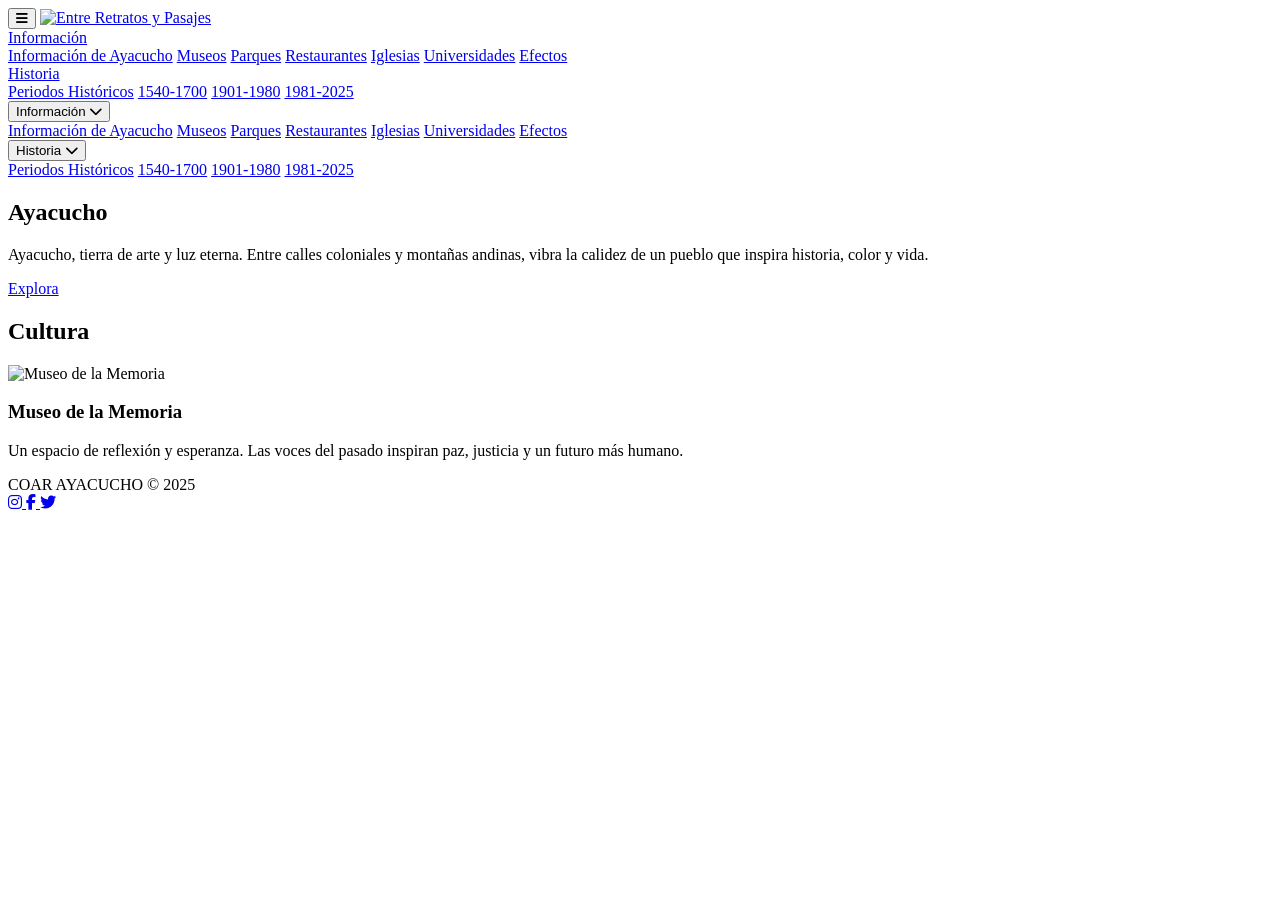
==== index.html @ 3b13c946 "Create index.html" ====
<!doctype html><html lang="es"><head> <meta charset="UTF-8" /> <meta name="viewport" content="width=device-width, initial-scale=1.0" /> <title>Identidad Ayacuchana</title> <!-- Fuentes e iconos --> <link rel="preconnect" href="https://fonts.googleapis.com" /> <link rel="preconnect" href="https://fonts.gstatic.com" crossorigin /> <link href="https://fonts.googleapis.com/css2?family=Lato:wght@300;400;700;900&display=swap" rel="stylesheet" /> <link rel="stylesheet" href="//fonts.googleapis.com/css?family=Lato:100,100i,300,300i,400,400i,700,700i,900,900i%7CCrimson+Text:400,400italic,600,600italic,700,700italic%7CPT+Mono&display=swap" /> <link rel="stylesheet" href="https://cdnjs.cloudflare.com/ajax/libs/font-awesome/6.5.2/css/all.min.css" /> <!-- Tu CSS --> <link rel="stylesheet" href="styles.css" /></head><body> <header class="site-header"> <button class="menu-button" id="menuButton" aria-label="Abrir menú"> <i class="fa-solid fa-bars"></i> </button> <a href="index.html" class="site-logo"> <img src="https://lh3.googleusercontent.com/d/1uylTdA3qMG6ByTwIbp6gedMnz0O5Uwx9" alt="Entre Retratos y Pasajes" /> </a> <nav class="desktop-nav"> <div class="desktop-item"> <a href="https://proyecto-cas-5to-d.github.io/Ayacucho/fotos.html">Información</a> <div class="desktop-submenu"> <a href="https://proyecto-cas-5to-d.github.io/Ayacucho/fotos.html">Información de Ayacucho</a> <a href="/images/images.html?categoria=museos">Museos</a> <a href="/images/images.html?categoria=parques">Parques</a> <a href="/images/images.html?categoria=restaurantes">Restaurantes</a> <a href="/images/images.html?categoria=iglesias">Iglesias</a> <a href="/images/images.html?categoria=universidades">Universidades</a> <a href="https://imaginem.site/kinetika/fullscreen/particles-with-image/" target="_blank">Efectos</a> </div> </div> <div class="desktop-item"> <a href="https://matripaoymartin.my.canva.site/huamanga" target="_blank">Historia</a> <div class="desktop-submenu"> <a href="https://matripaoymartin.my.canva.site/huamanga" target="_blank">Periodos Históricos</a> <a href="https://1540-1700.my.canva.site/" target="_blank">1540-1700</a> <a href="https://1901-1980.my.canva.site/1901-1980" target="_blank">1901-1980</a> <a href="https://1981-2025.my.canva.site/" target="_blank">1981-2025</a> </div> </div> </nav></header> <!-- MENÚ DESPLEGABLE --> <nav class="mobile-menu" id="mobileMenu"> <div class="menu-group"> <button class="submenu-btn"> Información <i class="fa-solid fa-chevron-down"></i> </button> <div class="submenu"> <a href="#">Información de Ayacucho</a> <a href="/images/images.html?categoria=museos">Museos</a> <a href="/images/images.html?categoria=parques">Parques</a> <a href="/images/images.html?categoria=restaurantes">Restaurantes</a> <a href="/images/images.html?categoria=iglesias">Iglesias</a> <a href="/images/images.html?categoria=universidades">Universidades</a> <a href="https://imaginem.site/kinetika/fullscreen/particles-with-image/" target="_blank">Efectos</a> </div> </div> <div class="menu-group"> <button class="submenu-btn"> Historia <i class="fa-solid fa-chevron-down"></i> </button> <div class="submenu"> <a href="https://matripaoymartin.my.canva.site/huamanga" target="_blank">Periodos Históricos</a> <a href="https://1540-1700.my.canva.site/" target="_blank">1540-1700</a> <a href="https://1901-1980.my.canva.site/1901-1980" target="_blank">1901-1980</a> <a href="https://1981-2025.my.canva.site/" target="_blank">1981-2025</a> </div> </div> </nav> <!-- HERO PRINCIPAL --> <main class="hero"> <!-- Fondo tipo slideshow --> <div class="hero-bg active" style="background-image: url('https://images.unsplash.com/photo-1533055355327-5fa0729868b2?fm=jpg&q=60&w=3000&ixlib=rb-4.1.0&ixid=M3wxMjA3fDB8MHxzZWFyY2h8Mnx8SHVhbWFuZ2ElMjBBeWFjdWNob3xlbnwwfHwwfHx8MA%3D%3D');"></div> <div class="hero-bg" style="background-image: url('https://lh3.googleusercontent.com/d/1KLR2aCZAbWEwBZNgAj-OKdTPatERDBUK');"></div> <div class="hero-bg" style="background-image: url('https://lh3.googleusercontent.com/d/1-9FIA8j7cVhqcYdVpSE0PZ_sdgY7OZIB');"></div> <div class="hero-bg" style="background-image: url('https://lh3.googleusercontent.com/d/13dvk5ICoD3d5-dUljzhJoiHoP9PHrhNM');"></div> <div class="hero-overlay"></div> <!-- Texto principal --> <section class="hero-content"> <h1 id="slideTitle">Ayacucho</h1> <p id="slideText"> Ayacucho, tierra de arte y luz eterna. Entre calles coloniales y montañas andinas, vibra la calidez de un pueblo que inspira historia, color y vida. </p> <a id="slideButton" href="https://proyecto-cas-5to-d.github.io/Ayacucho/fotos.html" class="hero-button"> Explora </a> </section> <!-- Tarjeta cultura --> <section class="event-card"> <h2>Cultura</h2> <div class="event-content"> <img id="cardImage" src="https://lh3.googleusercontent.com/d/1Sd1HqyoSCtdLHzweCFd6rQAxGH1SHVhP" alt="Museo de la Memoria" /> <div class="event-text"> <h3 id="cardTitle">Museo de la Memoria</h3> <p id="cardText"> Un espacio de reflexión y esperanza. Las voces del pasado inspiran paz, justicia y un futuro más humano. </p> </div> </div> </section> </main> <!-- FOOTER --> <footer class="site-footer"> <span>COAR AYACUCHO © 2025</span> <div class="social-icons"> <a href="https://instagram.com/huamanicasavilcaivan" target="_blank" aria-label="Instagram"> <i class="fa-brands fa-instagram"></i> </a> <a href="#" aria-label="Facebook"> <i class="fa-brands fa-facebook-f"></i> </a> <a href="#" aria-label="Twitter"> <i class="fa-brands fa-twitter"></i> </a> </div> </footer> <!-- JS SIMPLE PARA MENÚ Y SLIDES --> <script> const menuButton = document.getElementById("menuButton"); const mobileMenu = document.getElementById("mobileMenu"); menuButton.addEventListener("click", () => { mobileMenu.classList.toggle("active"); }); document.querySelectorAll(".submenu-btn").forEach(button => { button.addEventListener("click", () => { button.parentElement.classList.toggle("open"); }); }); const slides = [ { title: "Ayacucho", text: "Ayacucho, tierra de arte y luz eterna. Entre calles coloniales y montañas andinas, vibra la calidez de un pueblo que inspira historia, color y vida.", button: "https://proyecto-cas-5to-d.github.io/Ayacucho/fotos.html" }, { title: "UNSCH", text: "Universidad Nacional de San Cristóbal de Huamanga, orgullo de Ayacucho y faro del conocimiento.", button: "https://proyecto-cas-5to-d.github.io/Ayacucho/universidades.html" }, { title: "Arte", text: "El arte ayacuchano, alma viva de los Andes. Colores, formas y sentimientos que narran historia e identidad.", button: "https://www.ytuqueplanes.com/blog-viajero/ayacucho/artesanias-de-ayacucho-descubre-el-arte-y-la-tradicion-hecha-a-mano" }, { title: "COAR", text: "COAR Ayacucho, donde los sueños se elevan. Un espacio de excelencia que forma líderes con corazón y visión.", button: "https://www.minedu.gob.pe/colegios-de-alto-rendimiento/" } ]; const cards = [ { image: "https://lh3.googleusercontent.com/d/1Sd1HqyoSCtdLHzweCFd6rQAxGH1SHVhP", title: "Museo de la Memoria", text: "Un espacio de reflexión y esperanza. Las voces del pasado inspiran paz, justicia y un futuro más humano." }, { image: "https://lh3.googleusercontent.com/d/1JtsV_2T5Yc2I-uwbFJ1Zkzl7Kf3fh45-", title: "Plaza Mayor", text: "Corazón vibrante de la ciudad. Entre arcos coloniales y cielo andino late la historia de Ayacucho." }, { image: "https://lh3.googleusercontent.com/d/1V8BX3KMNAtz_OX3HtpJ3UGKypAgygcms", title: "Restaurante Las Flores", text: "Sabor ayacuchano que enamora. Cada plato florece con el alma de la sierra." }, { image: "https://lh3.googleusercontent.com/d/18DssAGGLlfx6_glV2ijnHltkbVBhIveI", title: "Lugares", text: "Rincones llenos de vida, tradición y color que muestran la belleza de Ayacucho." } ]; let current = 0; const backgrounds = document.querySelectorAll(".hero-bg"); setInterval(() => { backgrounds[current].classList.remove("active"); current = (current + 1) % slides.length; backgrounds[current].classList.add("active"); document.getElementById("slideTitle").textContent = slides[current].title; document.getElementById("slideText").textContent = slides[current].text; document.getElementById("slideButton").href = slides[current].button; document.getElementById("cardImage").src = cards[current].image; document.getElementById("cardTitle").textContent = cards[current].title; document.getElementById("cardText").textContent = cards[current].text; }, 6000); </script></body></html>
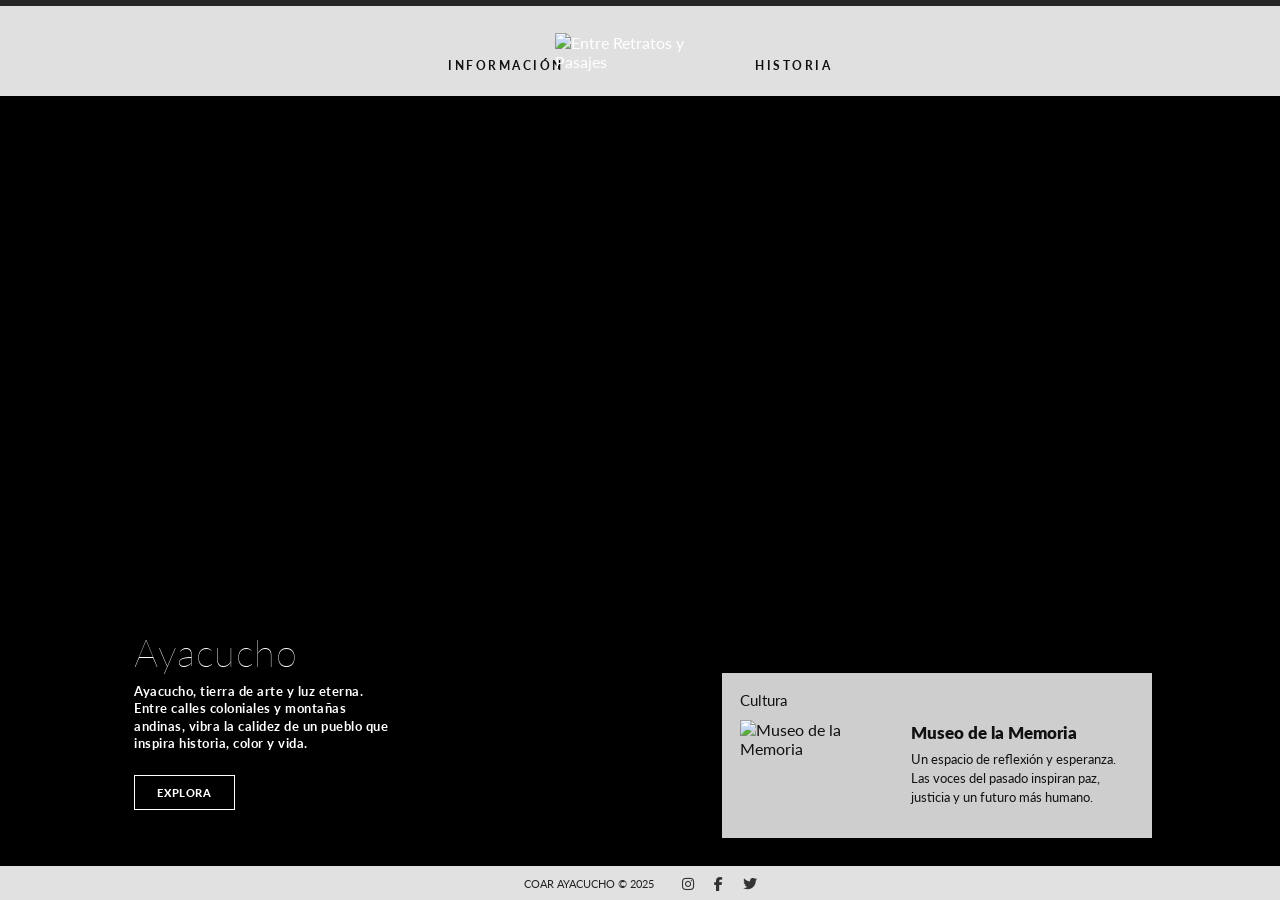
==== commit 6629921e: "Update index.html" ====
--- a/index.html
+++ b/index.html
@@ -1 +1 @@
-<!doctype html><html lang="es"><head> <meta charset="UTF-8" /> <meta name="viewport" content="width=device-width, initial-scale=1.0" /> <title>Identidad Ayacuchana</title> <!-- Fuentes e iconos --> <link rel="preconnect" href="https://fonts.googleapis.com" /> <link rel="preconnect" href="https://fonts.gstatic.com" crossorigin /> <link href="https://fonts.googleapis.com/css2?family=Lato:wght@300;400;700;900&display=swap" rel="stylesheet" /> <link rel="stylesheet" href="//fonts.googleapis.com/css?family=Lato:100,100i,300,300i,400,400i,700,700i,900,900i%7CCrimson+Text:400,400italic,600,600italic,700,700italic%7CPT+Mono&display=swap" /> <link rel="stylesheet" href="https://cdnjs.cloudflare.com/ajax/libs/font-awesome/6.5.2/css/all.min.css" /> <!-- Tu CSS --> <link rel="stylesheet" href="styles.css" /></head><body> <header class="site-header"> <button class="menu-button" id="menuButton" aria-label="Abrir menú"> <i class="fa-solid fa-bars"></i> </button> <a href="index.html" class="site-logo"> <img src="https://lh3.googleusercontent.com/d/1uylTdA3qMG6ByTwIbp6gedMnz0O5Uwx9" alt="Entre Retratos y Pasajes" /> </a> <nav class="desktop-nav"> <div class="desktop-item"> <a href="https://proyecto-cas-5to-d.github.io/Ayacucho/fotos.html">Información</a> <div class="desktop-submenu"> <a href="https://proyecto-cas-5to-d.github.io/Ayacucho/fotos.html">Información de Ayacucho</a> <a href="/images/images.html?categoria=museos">Museos</a> <a href="/images/images.html?categoria=parques">Parques</a> <a href="/images/images.html?categoria=restaurantes">Restaurantes</a> <a href="/images/images.html?categoria=iglesias">Iglesias</a> <a href="/images/images.html?categoria=universidades">Universidades</a> <a href="https://imaginem.site/kinetika/fullscreen/particles-with-image/" target="_blank">Efectos</a> </div> </div> <div class="desktop-item"> <a href="https://matripaoymartin.my.canva.site/huamanga" target="_blank">Historia</a> <div class="desktop-submenu"> <a href="https://matripaoymartin.my.canva.site/huamanga" target="_blank">Periodos Históricos</a> <a href="https://1540-1700.my.canva.site/" target="_blank">1540-1700</a> <a href="https://1901-1980.my.canva.site/1901-1980" target="_blank">1901-1980</a> <a href="https://1981-2025.my.canva.site/" target="_blank">1981-2025</a> </div> </div> </nav></header> <!-- MENÚ DESPLEGABLE --> <nav class="mobile-menu" id="mobileMenu"> <div class="menu-group"> <button class="submenu-btn"> Información <i class="fa-solid fa-chevron-down"></i> </button> <div class="submenu"> <a href="#">Información de Ayacucho</a> <a href="/images/images.html?categoria=museos">Museos</a> <a href="/images/images.html?categoria=parques">Parques</a> <a href="/images/images.html?categoria=restaurantes">Restaurantes</a> <a href="/images/images.html?categoria=iglesias">Iglesias</a> <a href="/images/images.html?categoria=universidades">Universidades</a> <a href="https://imaginem.site/kinetika/fullscreen/particles-with-image/" target="_blank">Efectos</a> </div> </div> <div class="menu-group"> <button class="submenu-btn"> Historia <i class="fa-solid fa-chevron-down"></i> </button> <div class="submenu"> <a href="https://matripaoymartin.my.canva.site/huamanga" target="_blank">Periodos Históricos</a> <a href="https://1540-1700.my.canva.site/" target="_blank">1540-1700</a> <a href="https://1901-1980.my.canva.site/1901-1980" target="_blank">1901-1980</a> <a href="https://1981-2025.my.canva.site/" target="_blank">1981-2025</a> </div> </div> </nav> <!-- HERO PRINCIPAL --> <main class="hero"> <!-- Fondo tipo slideshow --> <div class="hero-bg active" style="background-image: url('https://images.unsplash.com/photo-1533055355327-5fa0729868b2?fm=jpg&q=60&w=3000&ixlib=rb-4.1.0&ixid=M3wxMjA3fDB8MHxzZWFyY2h8Mnx8SHVhbWFuZ2ElMjBBeWFjdWNob3xlbnwwfHwwfHx8MA%3D%3D');"></div> <div class="hero-bg" style="background-image: url('https://lh3.googleusercontent.com/d/1KLR2aCZAbWEwBZNgAj-OKdTPatERDBUK');"></div> <div class="hero-bg" style="background-image: url('https://lh3.googleusercontent.com/d/1-9FIA8j7cVhqcYdVpSE0PZ_sdgY7OZIB');"></div> <div class="hero-bg" style="background-image: url('https://lh3.googleusercontent.com/d/13dvk5ICoD3d5-dUljzhJoiHoP9PHrhNM');"></div> <div class="hero-overlay"></div> <!-- Texto principal --> <section class="hero-content"> <h1 id="slideTitle">Ayacucho</h1> <p id="slideText"> Ayacucho, tierra de arte y luz eterna. Entre calles coloniales y montañas andinas, vibra la calidez de un pueblo que inspira historia, color y vida. </p> <a id="slideButton" href="https://proyecto-cas-5to-d.github.io/Ayacucho/fotos.html" class="hero-button"> Explora </a> </section> <!-- Tarjeta cultura --> <section class="event-card"> <h2>Cultura</h2> <div class="event-content"> <img id="cardImage" src="https://lh3.googleusercontent.com/d/1Sd1HqyoSCtdLHzweCFd6rQAxGH1SHVhP" alt="Museo de la Memoria" /> <div class="event-text"> <h3 id="cardTitle">Museo de la Memoria</h3> <p id="cardText"> Un espacio de reflexión y esperanza. Las voces del pasado inspiran paz, justicia y un futuro más humano. </p> </div> </div> </section> </main> <!-- FOOTER --> <footer class="site-footer"> <span>COAR AYACUCHO © 2025</span> <div class="social-icons"> <a href="https://instagram.com/huamanicasavilcaivan" target="_blank" aria-label="Instagram"> <i class="fa-brands fa-instagram"></i> </a> <a href="#" aria-label="Facebook"> <i class="fa-brands fa-facebook-f"></i> </a> <a href="#" aria-label="Twitter"> <i class="fa-brands fa-twitter"></i> </a> </div> </footer> <!-- JS SIMPLE PARA MENÚ Y SLIDES --> <script> const menuButton = document.getElementById("menuButton"); const mobileMenu = document.getElementById("mobileMenu"); menuButton.addEventListener("click", () => { mobileMenu.classList.toggle("active"); }); document.querySelectorAll(".submenu-btn").forEach(button => { button.addEventListener("click", () => { button.parentElement.classList.toggle("open"); }); }); const slides = [ { title: "Ayacucho", text: "Ayacucho, tierra de arte y luz eterna. Entre calles coloniales y montañas andinas, vibra la calidez de un pueblo que inspira historia, color y vida.", button: "https://proyecto-cas-5to-d.github.io/Ayacucho/fotos.html" }, { title: "UNSCH", text: "Universidad Nacional de San Cristóbal de Huamanga, orgullo de Ayacucho y faro del conocimiento.", button: "https://proyecto-cas-5to-d.github.io/Ayacucho/universidades.html" }, { title: "Arte", text: "El arte ayacuchano, alma viva de los Andes. Colores, formas y sentimientos que narran historia e identidad.", button: "https://www.ytuqueplanes.com/blog-viajero/ayacucho/artesanias-de-ayacucho-descubre-el-arte-y-la-tradicion-hecha-a-mano" }, { title: "COAR", text: "COAR Ayacucho, donde los sueños se elevan. Un espacio de excelencia que forma líderes con corazón y visión.", button: "https://www.minedu.gob.pe/colegios-de-alto-rendimiento/" } ]; const cards = [ { image: "https://lh3.googleusercontent.com/d/1Sd1HqyoSCtdLHzweCFd6rQAxGH1SHVhP", title: "Museo de la Memoria", text: "Un espacio de reflexión y esperanza. Las voces del pasado inspiran paz, justicia y un futuro más humano." }, { image: "https://lh3.googleusercontent.com/d/1JtsV_2T5Yc2I-uwbFJ1Zkzl7Kf3fh45-", title: "Plaza Mayor", text: "Corazón vibrante de la ciudad. Entre arcos coloniales y cielo andino late la historia de Ayacucho." }, { image: "https://lh3.googleusercontent.com/d/1V8BX3KMNAtz_OX3HtpJ3UGKypAgygcms", title: "Restaurante Las Flores", text: "Sabor ayacuchano que enamora. Cada plato florece con el alma de la sierra." }, { image: "https://lh3.googleusercontent.com/d/18DssAGGLlfx6_glV2ijnHltkbVBhIveI", title: "Lugares", text: "Rincones llenos de vida, tradición y color que muestran la belleza de Ayacucho." } ]; let current = 0; const backgrounds = document.querySelectorAll(".hero-bg"); setInterval(() => { backgrounds[current].classList.remove("active"); current = (current + 1) % slides.length; backgrounds[current].classList.add("active"); document.getElementById("slideTitle").textContent = slides[current].title; document.getElementById("slideText").textContent = slides[current].text; document.getElementById("slideButton").href = slides[current].button; document.getElementById("cardImage").src = cards[current].image; document.getElementById("cardTitle").textContent = cards[current].title; document.getElementById("cardText").textContent = cards[current].text; }, 6000); </script></body></html>
+<!doctype html><html lang="es"><head> <meta charset="UTF-8" /> <meta name="viewport" content="width=device-width, initial-scale=1.0" /> <title>Identidad Ayacuchana</title> <!-- Fuentes e iconos --> <link rel="preconnect" href="https://fonts.googleapis.com" /> <link rel="preconnect" href="https://fonts.gstatic.com" crossorigin /> <link href="https://fonts.googleapis.com/css2?family=Lato:wght@300;400;700;900&display=swap" rel="stylesheet" /> <link rel="stylesheet" href="//fonts.googleapis.com/css?family=Lato:100,100i,300,300i,400,400i,700,700i,900,900i%7CCrimson+Text:400,400italic,600,600italic,700,700italic%7CPT+Mono&display=swap" /> <link rel="stylesheet" href="https://cdnjs.cloudflare.com/ajax/libs/font-awesome/6.5.2/css/all.min.css" /> <!-- Tu CSS --> <link rel="stylesheet" href="styles.css" /></head><body> <header class="site-header"> <button class="menu-button" id="menuButton" aria-label="Abrir menú"> <i class="fa-solid fa-bars"></i> </button> <a href="index.html" class="site-logo"> <img src="https://lh3.googleusercontent.com/d/1uylTdA3qMG6ByTwIbp6gedMnz0O5Uwx9" alt="Entre Retratos y Pasajes" /> </a> <nav class="desktop-nav"> <div class="desktop-item"> <a href="https://proyecto-cas-5to-d.github.io/Ayacucho/fotos.html">Información</a> <div class="desktop-submenu"> <a href="https://proyecto-cas-5to-d.github.io/Ayacucho/fotos.html">Información de Ayacucho</a> <a href="images/images.html?categoria=museos">Museos</a> <a href="images/images.html?categoria=parques">Parques</a> <a href="images/images.html?categoria=restaurantes">Restaurantes</a> <a href="images/images.html?categoria=iglesias">Iglesias</a> <a href="images/images.html?categoria=universidades">Universidades</a> <a href="https://imaginem.site/kinetika/fullscreen/particles-with-image/" target="_blank">Efectos</a> </div> </div> <div class="desktop-item"> <a href="https://matripaoymartin.my.canva.site/huamanga" target="_blank">Historia</a> <div class="desktop-submenu"> <a href="https://matripaoymartin.my.canva.site/huamanga" target="_blank">Periodos Históricos</a> <a href="https://1540-1700.my.canva.site/" target="_blank">1540-1700</a> <a href="https://1901-1980.my.canva.site/1901-1980" target="_blank">1901-1980</a> <a href="https://1981-2025.my.canva.site/" target="_blank">1981-2025</a> </div> </div> </nav></header> <!-- MENÚ DESPLEGABLE --> <nav class="mobile-menu" id="mobileMenu"> <div class="menu-group"> <button class="submenu-btn"> Información <i class="fa-solid fa-chevron-down"></i> </button> <div class="submenu"> <a href="#">Información de Ayacucho</a> <a href="images/images.html?categoria=museos">Museos</a> <a href="images/images.html?categoria=parques">Parques</a> <a href="images/images.html?categoria=restaurantes">Restaurantes</a> <a href="images/images.html?categoria=iglesias">Iglesias</a> <a href="images/images.html?categoria=universidades">Universidades</a> <a href="https://imaginem.site/kinetika/fullscreen/particles-with-image/" target="_blank">Efectos</a> </div> </div> <div class="menu-group"> <button class="submenu-btn"> Historia <i class="fa-solid fa-chevron-down"></i> </button> <div class="submenu"> <a href="https://matripaoymartin.my.canva.site/huamanga" target="_blank">Periodos Históricos</a> <a href="https://1540-1700.my.canva.site/" target="_blank">1540-1700</a> <a href="https://1901-1980.my.canva.site/1901-1980" target="_blank">1901-1980</a> <a href="https://1981-2025.my.canva.site/" target="_blank">1981-2025</a> </div> </div> </nav> <!-- HERO PRINCIPAL --> <main class="hero"> <!-- Fondo tipo slideshow --> <div class="hero-bg active" style="background-image: url('https://images.unsplash.com/photo-1533055355327-5fa0729868b2?fm=jpg&q=60&w=3000&ixlib=rb-4.1.0&ixid=M3wxMjA3fDB8MHxzZWFyY2h8Mnx8SHVhbWFuZ2ElMjBBeWFjdWNob3xlbnwwfHwwfHx8MA%3D%3D');"></div> <div class="hero-bg" style="background-image: url('https://lh3.googleusercontent.com/d/1KLR2aCZAbWEwBZNgAj-OKdTPatERDBUK');"></div> <div class="hero-bg" style="background-image: url('https://lh3.googleusercontent.com/d/1-9FIA8j7cVhqcYdVpSE0PZ_sdgY7OZIB');"></div> <div class="hero-bg" style="background-image: url('https://lh3.googleusercontent.com/d/13dvk5ICoD3d5-dUljzhJoiHoP9PHrhNM');"></div> <div class="hero-overlay"></div> <!-- Texto principal --> <section class="hero-content"> <h1 id="slideTitle">Ayacucho</h1> <p id="slideText"> Ayacucho, tierra de arte y luz eterna. Entre calles coloniales y montañas andinas, vibra la calidez de un pueblo que inspira historia, color y vida. </p> <a id="slideButton" href="https://proyecto-cas-5to-d.github.io/Ayacucho/fotos.html" class="hero-button"> Explora </a> </section> <!-- Tarjeta cultura --> <section class="event-card"> <h2>Cultura</h2> <div class="event-content"> <img id="cardImage" src="https://lh3.googleusercontent.com/d/1Sd1HqyoSCtdLHzweCFd6rQAxGH1SHVhP" alt="Museo de la Memoria" /> <div class="event-text"> <h3 id="cardTitle">Museo de la Memoria</h3> <p id="cardText"> Un espacio de reflexión y esperanza. Las voces del pasado inspiran paz, justicia y un futuro más humano. </p> </div> </div> </section> </main> <!-- FOOTER --> <footer class="site-footer"> <span>COAR AYACUCHO © 2025</span> <div class="social-icons"> <a href="https://instagram.com/huamanicasavilcaivan" target="_blank" aria-label="Instagram"> <i class="fa-brands fa-instagram"></i> </a> <a href="#" aria-label="Facebook"> <i class="fa-brands fa-facebook-f"></i> </a> <a href="#" aria-label="Twitter"> <i class="fa-brands fa-twitter"></i> </a> </div> </footer> <!-- JS SIMPLE PARA MENÚ Y SLIDES --> <script> const menuButton = document.getElementById("menuButton"); const mobileMenu = document.getElementById("mobileMenu"); menuButton.addEventListener("click", () => { mobileMenu.classList.toggle("active"); }); document.querySelectorAll(".submenu-btn").forEach(button => { button.addEventListener("click", () => { button.parentElement.classList.toggle("open"); }); }); const slides = [ { title: "Ayacucho", text: "Ayacucho, tierra de arte y luz eterna. Entre calles coloniales y montañas andinas, vibra la calidez de un pueblo que inspira historia, color y vida.", button: "https://proyecto-cas-5to-d.github.io/Ayacucho/fotos.html" }, { title: "UNSCH", text: "Universidad Nacional de San Cristóbal de Huamanga, orgullo de Ayacucho y faro del conocimiento.", button: "https://proyecto-cas-5to-d.github.io/Ayacucho/universidades.html" }, { title: "Arte", text: "El arte ayacuchano, alma viva de los Andes. Colores, formas y sentimientos que narran historia e identidad.", button: "https://www.ytuqueplanes.com/blog-viajero/ayacucho/artesanias-de-ayacucho-descubre-el-arte-y-la-tradicion-hecha-a-mano" }, { title: "COAR", text: "COAR Ayacucho, donde los sueños se elevan. Un espacio de excelencia que forma líderes con corazón y visión.", button: "https://www.minedu.gob.pe/colegios-de-alto-rendimiento/" } ]; const cards = [ { image: "https://lh3.googleusercontent.com/d/1Sd1HqyoSCtdLHzweCFd6rQAxGH1SHVhP", title: "Museo de la Memoria", text: "Un espacio de reflexión y esperanza. Las voces del pasado inspiran paz, justicia y un futuro más humano." }, { image: "https://lh3.googleusercontent.com/d/1JtsV_2T5Yc2I-uwbFJ1Zkzl7Kf3fh45-", title: "Plaza Mayor", text: "Corazón vibrante de la ciudad. Entre arcos coloniales y cielo andino late la historia de Ayacucho." }, { image: "https://lh3.googleusercontent.com/d/1V8BX3KMNAtz_OX3HtpJ3UGKypAgygcms", title: "Restaurante Las Flores", text: "Sabor ayacuchano que enamora. Cada plato florece con el alma de la sierra." }, { image: "https://lh3.googleusercontent.com/d/18DssAGGLlfx6_glV2ijnHltkbVBhIveI", title: "Lugares", text: "Rincones llenos de vida, tradición y color que muestran la belleza de Ayacucho." } ]; let current = 0; const backgrounds = document.querySelectorAll(".hero-bg"); setInterval(() => { backgrounds[current].classList.remove("active"); current = (current + 1) % slides.length; backgrounds[current].classList.add("active"); document.getElementById("slideTitle").textContent = slides[current].title; document.getElementById("slideText").textContent = slides[current].text; document.getElementById("slideButton").href = slides[current].button; document.getElementById("cardImage").src = cards[current].image; document.getElementById("cardTitle").textContent = cards[current].title; document.getElementById("cardText").textContent = cards[current].text; }, 6000); </script></body></html>
--- a/styles.css
+++ b/styles.css
@@ -0,0 +1 @@
+.desktop-submenu a:last-child,.site-header{border-bottom:none}.menu-group.open .submenu,.submenu a,img{display:block}.desktop-item>a,.hero-content h1,.hero-content p,body,html{font-family:Lato,Arial,sans-serif}.desktop-item>a,.hero-button,.submenu-btn{text-transform:uppercase}*{box-sizing:border-box}body,html{width:100%;min-height:100%;margin:0;padding:0;background:#000;overflow-x:hidden}body{color:#fff}a{color:inherit;text-decoration:none}img{max-width:100%}.site-header{position:fixed;top:0;left:0;width:100%;height:106px;background:rgba(255,255,255,.88);backdrop-filter:blur(8px);-webkit-backdrop-filter:blur(8px);border-top:6px solid #252525;box-shadow:none;z-index:1000}.site-logo{position:absolute;top:27px;left:50%;transform:translateX(-50%);z-index:5}.site-logo img{width:170px;max-height:42px;object-fit:contain}.menu-button{display:none}.desktop-nav{width:100%;height:100%;position:relative}.desktop-item{position:absolute;top:48px}.desktop-item:first-child{left:35%}.desktop-item:last-child{right:35%}.desktop-item>a{color:#111;font-size:12px;font-weight:700;letter-spacing:2.5px}.desktop-item>a:hover{opacity:.65}.desktop-submenu{position:absolute;top:20px;left:0;width:210px;background:rgba(12,12,12,.96);padding:16px 20px;z-index:1005;opacity:0;visibility:hidden;pointer-events:none;transition:opacity .25s,visibility 0s linear .45s}.desktop-item:hover .desktop-submenu{opacity:1;visibility:visible;pointer-events:auto;transition:opacity .25s,visibility linear}.desktop-submenu a{display:block;color:#fff;font-size:12px;letter-spacing:.8px;padding:10px 0;border-bottom:1px solid rgba(255,255,255,.09)}.mobile-menu{position:fixed;top:57px;left:0;width:260px;max-width:85%;height:calc(100vh - 57px);background:rgba(20,20,20,.97);z-index:999;transform:translateX(-100%);transition:transform .3s;padding:14px 0;overflow-y:auto}.mobile-menu.active{transform:translateX(0)}.menu-group{border-bottom:1px solid rgba(255,255,255,.13)}.submenu-btn{width:100%;border:none;background:0 0;color:#fff;padding:16px 20px;font-size:12px;font-weight:800;letter-spacing:3px;display:flex;justify-content:space-between;align-items:center;cursor:pointer}.submenu-btn i{font-size:12px;transition:transform .25s}.menu-group.open .submenu-btn i{transform:rotate(180deg)}.submenu{display:none;background:rgba(0,0,0,.35);padding:5px 0 10px}.submenu a{padding:11px 24px;color:#ddd;font-size:12px;line-height:1.3}.submenu a:hover{background:rgba(255,255,255,.08);color:#fff}.hero{position:relative;width:100%;min-height:100vh;overflow:hidden;padding-top:57px}.hero-bg{position:fixed;inset:57px 0 28px 0;background-size:cover;background-position:center center;opacity:0;transition:opacity 1s;z-index:1}.hero-bg.active{opacity:1}.hero-overlay{position:fixed;inset:57px 0 28px 0;z-index:2;background:linear-gradient(to bottom,rgba(0,0,0,.08) 0,rgba(0,0,0,.12) 42%,rgba(0,0,0,.58) 100%);pointer-events:none}.hero-content{position:fixed;left:17px;bottom:64px;z-index:5;width:115px;color:#fff}.hero-content h1{font-weight:100;font-size:64px;line-height:1;letter-spacing:1px;margin:0 0 18px;color:#fff}.hero-content p{font-weight:700;font-size:15px;line-height:1.55;letter-spacing:1.4px;margin:0;color:#fff}.hero-button{display:inline-block;margin-top:17px;padding:8px 12px;border:1px solid #fff;color:#fff;font-size:10px;font-weight:900;letter-spacing:.6px;background:0 0}.hero-button:hover{background:#fff;color:#111}.event-card{position:fixed;right:50px;bottom:60px;z-index:5;width:310px;background:rgba(240,240,240,.86);color:#111;padding:10px}.event-card h2{margin:0 0 8px;font-size:13px;font-weight:400;color:#111}.event-content{display:flex;align-items:flex-start;gap:10px}.event-content img{width:110px;height:70px;object-fit:cover;flex-shrink:0}.event-text{padding-top:3px}.event-text h3{margin:0 0 5px;color:#111;font-size:13px;line-height:1.2;font-weight:800}.event-text p{margin:0;color:#111;font-size:11px;line-height:1.35;font-weight:400}.site-footer{position:fixed;left:0;bottom:0;width:100%;height:28px;z-index:1000;background:rgba(245,245,245,.92);color:#222;display:flex;align-items:center;justify-content:center;gap:22px;font-size:10px;font-weight:400}.social-icons{display:flex;align-items:center;gap:20px}.social-icons a{color:#333;font-size:12px}@media (min-width:769px){.site-header{height:96px}.site-logo img{width:170px;max-height:70px}.menu-button{left:32px;font-size:28px}.mobile-menu{top:96px;height:calc(100vh - 96px)}.hero{padding-top:96px}.hero-bg,.hero-overlay{inset:96px 0 34px 0}.hero-content{left:10.5%;bottom:90px;width:260px}.hero-content h1{font-size:38px;font-weight:100;line-height:1;letter-spacing:.5px;margin-bottom:12px}.hero-content p{font-size:13px;font-weight:700;line-height:1.35;letter-spacing:.5px}.hero-button{margin-top:22px;padding:10px 22px;font-size:11px}.event-card{right:10%;bottom:62px;width:430px;padding:18px}.event-card h2{font-size:15px;margin-bottom:11px}.event-content{gap:16px}.event-content img{width:155px;height:100px}.event-text h3{font-size:17px;margin-bottom:7px}.event-text p{font-size:13px;line-height:1.45}.site-footer{height:34px;font-size:11px;gap:28px}.social-icons a{font-size:14px}}@media (max-width:420px){.event-card{right:16px;bottom:58px;width:290px}.event-content img{width:100px;height:68px}.hero-content{bottom:64px;width:105px}.hero-content h1{font-size:21px}.hero-content p{font-size:12px}}@media (max-width:768px){.site-header{height:57px;border-top:1px solid #1f1f1f;background:rgba(255,255,255,.86);backdrop-filter:blur(5px);-webkit-backdrop-filter:blur(5px)}.desktop-nav{display:none}.menu-button{display:block;position:absolute;left:14px;top:50%;transform:translateY(-50%);width:34px;height:34px;border:none;background:0 0;color:#000;font-size:22px;cursor:pointer;padding:0}.site-logo{top:8px}.site-logo img{width:150px;max-height:40px}.hero-bg,.hero-overlay{inset:57px 0 28px 0}}
